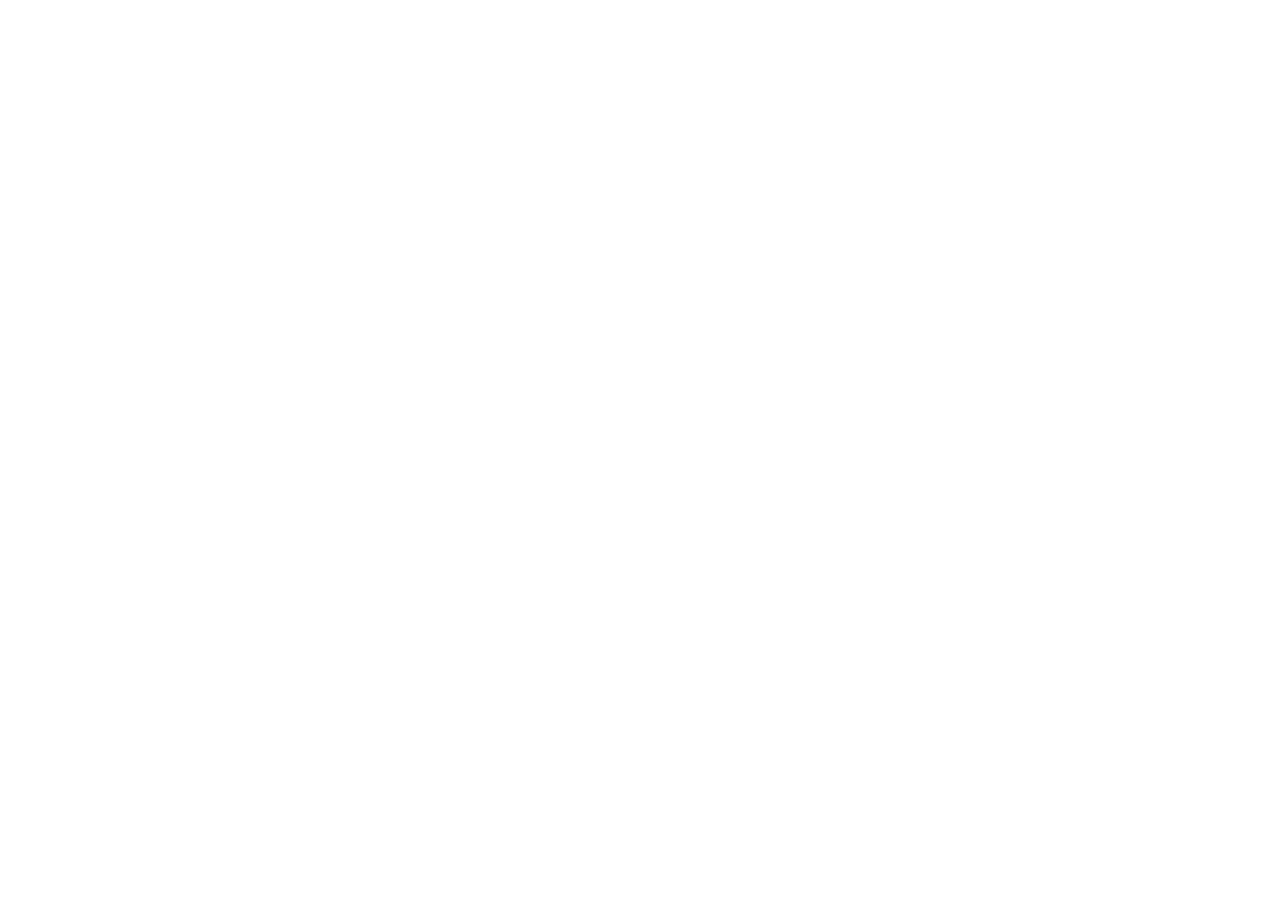
==== roll1.html @ 829ed0f0 "creating files for static html demo" ====
<!DOCTYPE html>
<html lang="en">
<head>
  <meta charset="UTF-8">
  <title>Project Filament</title>
  <link href="https://fonts.googleapis.com/css?family=Raleway:400,300,600" rel="stylesheet" type="text/css">
  <link href="https://fonts.googleapis.com/css?family=Quicksand" rel="stylesheet">
  <link rel="stylesheet" type="text/css" href="skeleton.css">
  <link rel="stylesheet" type="text/css" href="normalise.css">
  <link rel="stylesheet" type="text/css" href="style.css">
</head>
<body>
  <div class='container background' id="app"></div>


</body>
</html>
---- skeleton.css ----
/*
* Skeleton V2.0.4
* Copyright 2014, Dave Gamache
* www.getskeleton.com
* Free to use under the MIT license.
* http://www.opensource.org/licenses/mit-license.php
* 12/29/2014
*/


/* Table of contents
––––––––––––––––––––––––––––––––––––––––––––––––––
- Grid
- Base Styles
- Typography
- Links
- Buttons
- Forms
- Lists
- Code
- Tables
- Spacing
- Utilities
- Clearing
- Media Queries
*/


/* Grid
–––––––––––––––––––––––––––––––––––––––––––––––––– */
.container {
  position: relative;
  width: 100%;
  max-width: 960px;
  margin: 0 auto;
  padding: 0 20px;
  box-sizing: border-box; }
.column,
.columns {
  width: 100%;
  float: left;
  box-sizing: border-box; }

/* For devices larger than 400px */
@media (min-width: 400px) {
  .container {
    width: 85%;
    padding: 0; }
}

/* For devices larger than 550px */
@media (min-width: 550px) {
  .container {
    width: 80%; }
  .column,
  .columns {
    margin-left: 4%; }
  .column:first-child,
  .columns:first-child {
    margin-left: 0; }

  .one.column,
  .one.columns                    { width: 4.66666666667%; }
  .two.columns                    { width: 13.3333333333%; }
  .three.columns                  { width: 22%;            }
  .four.columns                   { width: 30.6666666667%; }
  .five.columns                   { width: 39.3333333333%; }
  .six.columns                    { width: 48%;            }
  .seven.columns                  { width: 56.6666666667%; }
  .eight.columns                  { width: 65.3333333333%; }
  .nine.columns                   { width: 74.0%;          }
  .ten.columns                    { width: 82.6666666667%; }
  .eleven.columns                 { width: 91.3333333333%; }
  .twelve.columns                 { width: 100%; margin-left: 0; }

  .one-third.column               { width: 30.6666666667%; }
  .two-thirds.column              { width: 65.3333333333%; }

  .one-half.column                { width: 48%; }

  /* Offsets */
  .offset-by-one.column,
  .offset-by-one.columns          { margin-left: 8.66666666667%; }
  .offset-by-two.column,
  .offset-by-two.columns          { margin-left: 17.3333333333%; }
  .offset-by-three.column,
  .offset-by-three.columns        { margin-left: 26%;            }
  .offset-by-four.column,
  .offset-by-four.columns         { margin-left: 34.6666666667%; }
  .offset-by-five.column,
  .offset-by-five.columns         { margin-left: 43.3333333333%; }
  .offset-by-six.column,
  .offset-by-six.columns          { margin-left: 52%;            }
  .offset-by-seven.column,
  .offset-by-seven.columns        { margin-left: 60.6666666667%; }
  .offset-by-eight.column,
  .offset-by-eight.columns        { margin-left: 69.3333333333%; }
  .offset-by-nine.column,
  .offset-by-nine.columns         { margin-left: 78.0%;          }
  .offset-by-ten.column,
  .offset-by-ten.columns          { margin-left: 86.6666666667%; }
  .offset-by-eleven.column,
  .offset-by-eleven.columns       { margin-left: 95.3333333333%; }

  .offset-by-one-third.column,
  .offset-by-one-third.columns    { margin-left: 34.6666666667%; }
  .offset-by-two-thirds.column,
  .offset-by-two-thirds.columns   { margin-left: 69.3333333333%; }

  .offset-by-one-half.column,
  .offset-by-one-half.columns     { margin-left: 52%; }

}


/* Base Styles
–––––––––––––––––––––––––––––––––––––––––––––––––– */
/* NOTE
html is set to 62.5% so that all the REM measurements throughout Skeleton
are based on 10px sizing. So basically 1.5rem = 15px :) */
html {
  font-size: 62.5%; }
body {
  font-size: 1.5em; /* currently ems cause chrome bug misinterpreting rems on body element */
  line-height: 1.6;
  font-weight: 400;
  font-family: "Raleway", "HelveticaNeue", "Helvetica Neue", Helvetica, Arial, sans-serif;
  color: #222; }


/* Typography
–––––––––––––––––––––––––––––––––––––––––––––––––– */
h1, h2, h3, h4, h5, h6 {
  margin-top: 0;
  margin-bottom: 2rem;
  font-weight: 300; }
h1 { font-size: 4.0rem; line-height: 1.2;  letter-spacing: -.1rem;}
h2 { font-size: 3.6rem; line-height: 1.25; letter-spacing: -.1rem; }
h3 { font-size: 3.0rem; line-height: 1.3;  letter-spacing: -.1rem; }
h4 { font-size: 2.4rem; line-height: 1.35; letter-spacing: -.08rem; }
h5 { font-size: 1.8rem; line-height: 1.5;  letter-spacing: -.05rem; }
h6 { font-size: 1.5rem; line-height: 1.6;  letter-spacing: 0; }

/* Larger than phablet */
@media (min-width: 550px) {
  h1 { font-size: 5.0rem; }
  h2 { font-size: 4.2rem; }
  h3 { font-size: 3.6rem; }
  h4 { font-size: 3.0rem; }
  h5 { font-size: 2.4rem; }
  h6 { font-size: 1.5rem; }
}

p {
  margin-top: 0; }


/* Links
–––––––––––––––––––––––––––––––––––––––––––––––––– */
a {
  color: #1EAEDB; }
a:hover {
  color: #0FA0CE; }


/* Buttons
–––––––––––––––––––––––––––––––––––––––––––––––––– */
.button,
button,
input[type="submit"],
input[type="reset"],
input[type="button"] {
  display: inline-block;
  height: 38px;
  padding: 0 30px;
  color: #555;
  text-align: center;
  font-size: 11px;
  font-weight: 600;
  line-height: 38px;
  letter-spacing: .1rem;
  text-transform: uppercase;
  text-decoration: none;
  white-space: nowrap;
  background-color: transparent;
  border-radius: 4px;
  border: 1px solid #bbb;
  cursor: pointer;
  box-sizing: border-box; }
.button:hover,
button:hover,
input[type="submit"]:hover,
input[type="reset"]:hover,
input[type="button"]:hover,
.button:focus,
button:focus,
input[type="submit"]:focus,
input[type="reset"]:focus,
input[type="button"]:focus {
  color: #333;
  border-color: #888;
  outline: 0; }
.button.button-primary,
button.button-primary,
input[type="submit"].button-primary,
input[type="reset"].button-primary,
input[type="button"].button-primary {
  color: #FFF;
  background-color: #33C3F0;
  border-color: #33C3F0; }
.button.button-primary:hover,
button.button-primary:hover,
input[type="submit"].button-primary:hover,
input[type="reset"].button-primary:hover,
input[type="button"].button-primary:hover,
.button.button-primary:focus,
button.button-primary:focus,
input[type="submit"].button-primary:focus,
input[type="reset"].button-primary:focus,
input[type="button"].button-primary:focus {
  color: #FFF;
  background-color: #1EAEDB;
  border-color: #1EAEDB; }


/* Forms
–––––––––––––––––––––––––––––––––––––––––––––––––– */
input[type="email"],
input[type="number"],
input[type="search"],
input[type="text"],
input[type="tel"],
input[type="url"],
input[type="password"],
textarea,
select {
  height: 38px;
  padding: 6px 10px; /* The 6px vertically centers text on FF, ignored by Webkit */
  background-color: #fff;
  border: 1px solid #D1D1D1;
  border-radius: 4px;
  box-shadow: none;
  box-sizing: border-box; }
/* Removes awkward default styles on some inputs for iOS */
input[type="email"],
input[type="number"],
input[type="search"],
input[type="text"],
input[type="tel"],
input[type="url"],
input[type="password"],
textarea {
  -webkit-appearance: none;
     -moz-appearance: none;
          appearance: none; }
textarea {
  min-height: 65px;
  padding-top: 6px;
  padding-bottom: 6px; }
input[type="email"]:focus,
input[type="number"]:focus,
input[type="search"]:focus,
input[type="text"]:focus,
input[type="tel"]:focus,
input[type="url"]:focus,
input[type="password"]:focus,
textarea:focus,
select:focus {
  border: 1px solid #33C3F0;
  outline: 0; }
label,
legend {
  display: block;
  margin-bottom: .5rem;
  font-weight: 600; }
fieldset {
  padding: 0;
  border-width: 0; }
input[type="checkbox"],
input[type="radio"] {
  display: inline; }
label > .label-body {
  display: inline-block;
  margin-left: .5rem;
  font-weight: normal; }


/* Lists
–––––––––––––––––––––––––––––––––––––––––––––––––– */
ul {
  list-style: circle inside; }
ol {
  list-style: decimal inside; }
ol, ul {
  padding-left: 0;
  margin-top: 0; }
ul ul,
ul ol,
ol ol,
ol ul {
  margin: 1.5rem 0 1.5rem 3rem;
  font-size: 90%; }
li {
  margin-bottom: 1rem; }


/* Code
–––––––––––––––––––––––––––––––––––––––––––––––––– */
code {
  padding: .2rem .5rem;
  margin: 0 .2rem;
  font-size: 90%;
  white-space: nowrap;
  background: #F1F1F1;
  border: 1px solid #E1E1E1;
  border-radius: 4px; }
pre > code {
  display: block;
  padding: 1rem 1.5rem;
  white-space: pre; }


/* Tables
–––––––––––––––––––––––––––––––––––––––––––––––––– */
th,
td {
  padding: 12px 15px;
  text-align: left;
  border-bottom: 1px solid #E1E1E1; }
th:first-child,
td:first-child {
  padding-left: 0; }
th:last-child,
td:last-child {
  padding-right: 0; }


/* Spacing
–––––––––––––––––––––––––––––––––––––––––––––––––– */
button,
.button {
  margin-bottom: 1rem; }
input,
textarea,
select,
fieldset {
  margin-bottom: 1.5rem; }
pre,
blockquote,
dl,
figure,
table,
p,
ul,
ol,
form {
  margin-bottom: 2.5rem; }


/* Utilities
–––––––––––––––––––––––––––––––––––––––––––––––––– */
.u-full-width {
  width: 100%;
  box-sizing: border-box; }
.u-max-full-width {
  max-width: 100%;
  box-sizing: border-box; }
.u-pull-right {
  float: right; }
.u-pull-left {
  float: left; }


/* Misc
–––––––––––––––––––––––––––––––––––––––––––––––––– */
hr {
  margin-top: 3rem;
  margin-bottom: 3.5rem;
  border-width: 0;
  border-top: 1px solid #E1E1E1; }


/* Clearing
–––––––––––––––––––––––––––––––––––––––––––––––––– */

/* Self Clearing Goodness */
.container:after,
.row:after,
.u-cf {
  content: "";
  display: table;
  clear: both; }


/* Media Queries
–––––––––––––––––––––––––––––––––––––––––––––––––– */
/*
Note: The best way to structure the use of media queries is to create the queries
near the relevant code. For example, if you wanted to change the styles for buttons
on small devices, paste the mobile query code up in the buttons section and style it
there.
*/


/* Larger than mobile */
@media (min-width: 400px) {}

/* Larger than phablet (also point when grid becomes active) */
@media (min-width: 550px) {}

/* Larger than tablet */
@media (min-width: 750px) {}

/* Larger than desktop */
@media (min-width: 1000px) {}

/* Larger than Desktop HD */
@media (min-width: 1200px) {}
---- normalise.css ----
/*! normalize.css v3.0.2 | MIT License | git.io/normalize */

/**
 * 1. Set default font family to sans-serif.
 * 2. Prevent iOS text size adjust after orientation change, without disabling
 *    user zoom.
 */

html {
  font-family: sans-serif; /* 1 */
  -ms-text-size-adjust: 100%; /* 2 */
  -webkit-text-size-adjust: 100%; /* 2 */
}

/**
 * Remove default margin.
 */

body {
  margin: 0;
}

/* HTML5 display definitions
   ========================================================================== */

/**
 * Correct `block` display not defined for any HTML5 element in IE 8/9.
 * Correct `block` display not defined for `details` or `summary` in IE 10/11
 * and Firefox.
 * Correct `block` display not defined for `main` in IE 11.
 */

article,
aside,
details,
figcaption,
figure,
footer,
header,
hgroup,
main,
menu,
nav,
section,
summary {
  display: block;
}

/**
 * 1. Correct `inline-block` display not defined in IE 8/9.
 * 2. Normalize vertical alignment of `progress` in Chrome, Firefox, and Opera.
 */

audio,
canvas,
progress,
video {
  display: inline-block; /* 1 */
  vertical-align: baseline; /* 2 */
}

/**
 * Prevent modern browsers from displaying `audio` without controls.
 * Remove excess height in iOS 5 devices.
 */

audio:not([controls]) {
  display: none;
  height: 0;
}

/**
 * Address `[hidden]` styling not present in IE 8/9/10.
 * Hide the `template` element in IE 8/9/11, Safari, and Firefox < 22.
 */

[hidden],
template {
  display: none;
}

/* Links
   ========================================================================== */

/**
 * Remove the gray background color from active links in IE 10.
 */

a {
  background-color: transparent;
}

/**
 * Improve readability when focused and also mouse hovered in all browsers.
 */

a:active,
a:hover {
  outline: 0;
}

/* Text-level semantics
   ========================================================================== */

/**
 * Address styling not present in IE 8/9/10/11, Safari, and Chrome.
 */

abbr[title] {
  border-bottom: 1px dotted;
}

/**
 * Address style set to `bolder` in Firefox 4+, Safari, and Chrome.
 */

b,
strong {
  font-weight: bold;
}

/**
 * Address styling not present in Safari and Chrome.
 */

dfn {
  font-style: italic;
}

/**
 * Address variable `h1` font-size and margin within `section` and `article`
 * contexts in Firefox 4+, Safari, and Chrome.
 */
/* 
h1 {
  font-size: 2em;
  margin: 0.67em 0;
} */

/**
 * Address styling not present in IE 8/9.
 */

mark {
  background: #ff0;
  color: #000;
}

/**
 * Address inconsistent and variable font size in all browsers.
 */

small {
  font-size: 80%;
}

/**
 * Prevent `sub` and `sup` affecting `line-height` in all browsers.
 */

sub,
sup {
  font-size: 75%;
  line-height: 0;
  position: relative;
  vertical-align: baseline;
}

sup {
  top: -0.5em;
}

sub {
  bottom: -0.25em;
}

/* Embedded content
   ========================================================================== */

/**
 * Remove border when inside `a` element in IE 8/9/10.
 */

img {
  border: 0;
}

/**
 * Correct overflow not hidden in IE 9/10/11.
 */

svg:not(:root) {
  overflow: hidden;
}

/* Grouping content
   ========================================================================== */

/**
 * Address margin not present in IE 8/9 and Safari.
 */

figure {
  margin: 1em 40px;
}

/**
 * Address differences between Firefox and other browsers.
 */

hr {
  -moz-box-sizing: content-box;
  box-sizing: content-box;
  height: 0;
}

/**
 * Contain overflow in all browsers.
 */

pre {
  overflow: auto;
}

/**
 * Address odd `em`-unit font size rendering in all browsers.
 */

code,
kbd,
pre,
samp {
  font-family: monospace, monospace;
  font-size: 1em;
}

/* Forms
   ========================================================================== */

/**
 * Known limitation: by default, Chrome and Safari on OS X allow very limited
 * styling of `select`, unless a `border` property is set.
 */

/**
 * 1. Correct color not being inherited.
 *    Known issue: affects color of disabled elements.
 * 2. Correct font properties not being inherited.
 * 3. Address margins set differently in Firefox 4+, Safari, and Chrome.
 */

button,
input,
optgroup,
select,
textarea {
  color: inherit; /* 1 */
  font: inherit; /* 2 */
  margin: 0; /* 3 */
}

/**
 * Address `overflow` set to `hidden` in IE 8/9/10/11.
 */

button {
  overflow: visible;
}

/**
 * Address inconsistent `text-transform` inheritance for `button` and `select`.
 * All other form control elements do not inherit `text-transform` values.
 * Correct `button` style inheritance in Firefox, IE 8/9/10/11, and Opera.
 * Correct `select` style inheritance in Firefox.
 */

button,
select {
  text-transform: none;
}

/**
 * 1. Avoid the WebKit bug in Android 4.0.* where (2) destroys native `audio`
 *    and `video` controls.
 * 2. Correct inability to style clickable `input` types in iOS.
 * 3. Improve usability and consistency of cursor style between image-type
 *    `input` and others.
 */

button,
html input[type="button"], /* 1 */
input[type="reset"],
input[type="submit"] {
  -webkit-appearance: button; /* 2 */
  cursor: pointer; /* 3 */
}

/**
 * Re-set default cursor for disabled elements.
 */

button[disabled],
html input[disabled] {
  cursor: default;
}

/**
 * Remove inner padding and border in Firefox 4+.
 */

button::-moz-focus-inner,
input::-moz-focus-inner {
  border: 0;
  padding: 0;
}

/**
 * Address Firefox 4+ setting `line-height` on `input` using `!important` in
 * the UA stylesheet.
 */

input {
  line-height: normal;
}

/**
 * It's recommended that you don't attempt to style these elements.
 * Firefox's implementation doesn't respect box-sizing, padding, or width.
 *
 * 1. Address box sizing set to `content-box` in IE 8/9/10.
 * 2. Remove excess padding in IE 8/9/10.
 */

input[type="checkbox"],
input[type="radio"] {
  box-sizing: border-box; /* 1 */
  padding: 0; /* 2 */
}

/**
 * Fix the cursor style for Chrome's increment/decrement buttons. For certain
 * `font-size` values of the `input`, it causes the cursor style of the
 * decrement button to change from `default` to `text`.
 */

input[type="number"]::-webkit-inner-spin-button,
input[type="number"]::-webkit-outer-spin-button {
  height: auto;
}

/**
 * 1. Address `appearance` set to `searchfield` in Safari and Chrome.
 * 2. Address `box-sizing` set to `border-box` in Safari and Chrome
 *    (include `-moz` to future-proof).
 */

input[type="search"] {
  -webkit-appearance: textfield; /* 1 */
  -moz-box-sizing: content-box;
  -webkit-box-sizing: content-box; /* 2 */
  box-sizing: content-box;
}

/**
 * Remove inner padding and search cancel button in Safari and Chrome on OS X.
 * Safari (but not Chrome) clips the cancel button when the search input has
 * padding (and `textfield` appearance).
 */

input[type="search"]::-webkit-search-cancel-button,
input[type="search"]::-webkit-search-decoration {
  -webkit-appearance: none;
}

/**
 * Define consistent border, margin, and padding.
 */

fieldset {
  border: 1px solid #c0c0c0;
  margin: 0 2px;
  padding: 0.35em 0.625em 0.75em;
}

/**
 * 1. Correct `color` not being inherited in IE 8/9/10/11.
 * 2. Remove padding so people aren't caught out if they zero out fieldsets.
 */

legend {
  border: 0; /* 1 */
  padding: 0; /* 2 */
}

/**
 * Remove default vertical scrollbar in IE 8/9/10/11.
 */

textarea {
  overflow: auto;
}

/**
 * Don't inherit the `font-weight` (applied by a rule above).
 * NOTE: the default cannot safely be changed in Chrome and Safari on OS X.
 */

optgroup {
  font-weight: bold;
}

/* Tables
   ========================================================================== */

/**
 * Remove most spacing between table cells.
 */

table {
  border-collapse: collapse;
  border-spacing: 0;
}

td,
th {
  padding: 0;
}
---- style.css ----
.background{
  background-color: #F96901
}
.temp{
  margin-bottom: 1px
}

.updated{
  margin-bottom: 1px
}

.weather{
  background-color: lightgrey;
  font-family: 'Quicksand', sans-serif;
  padding: 10px 30px
}

.conditions{
  margin-top: 1px;
  margin-bottom: 1px
}

.nav{
  padding: 10px 30px;
  background-color: #1C1C1C;
  color: #F96901
}

.profile{
  background-color: #F96901;
  padding: 10px 30px
}

.header{
  padding: 10px 30px;
  text-align: center
}

.profileText{
  color: #1C1C1C
}
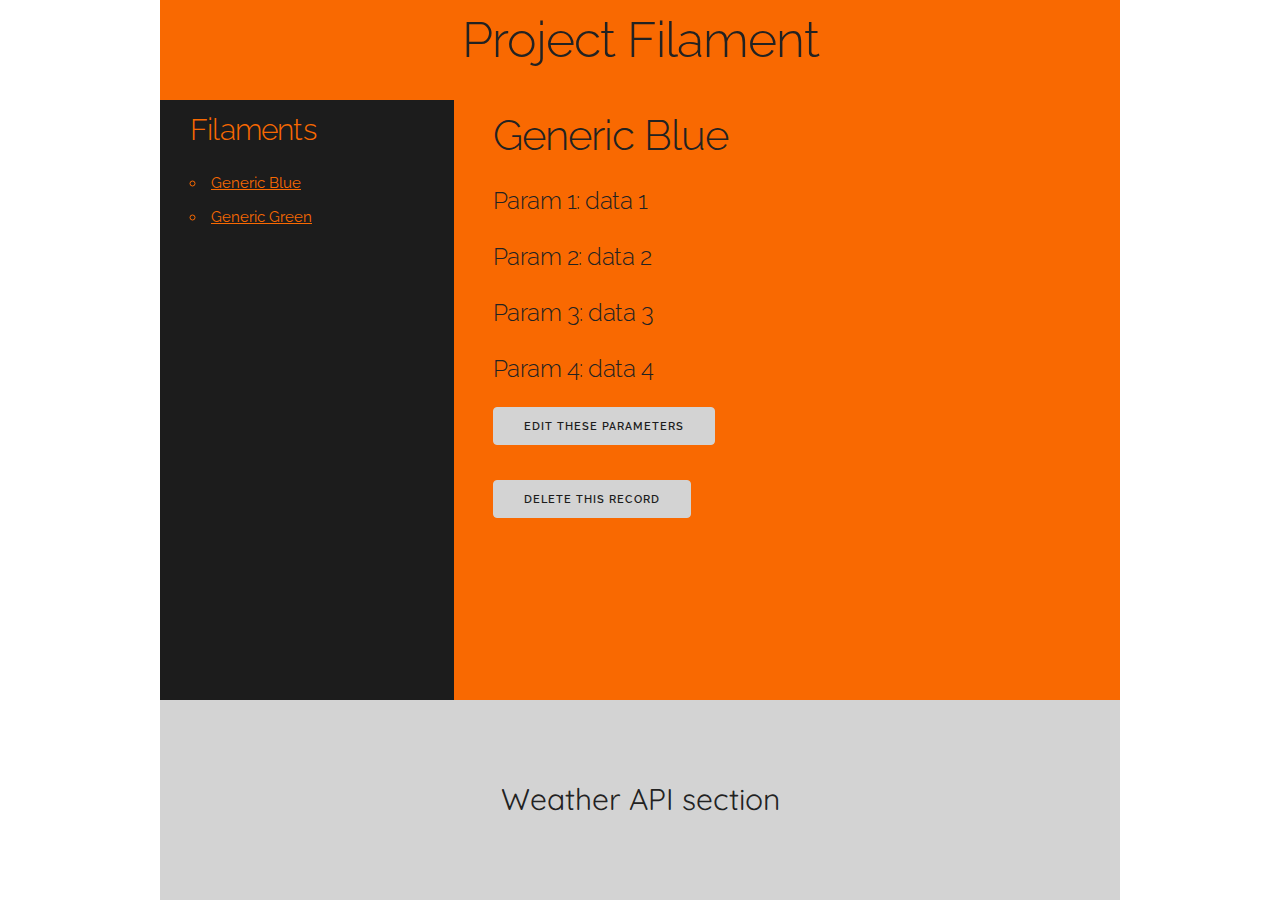
==== commit 1a606677: "Got working static version of full site ready" ====
--- a/roll1.html
+++ b/roll1.html
@@ -2,7 +2,7 @@
 <html lang="en">
 <head>
   <meta charset="UTF-8">
-  <title>Project Filament</title>
+  <title>Project Filament - Generic Blue</title>
   <link href="https://fonts.googleapis.com/css?family=Raleway:400,300,600" rel="stylesheet" type="text/css">
   <link href="https://fonts.googleapis.com/css?family=Quicksand" rel="stylesheet">
   <link rel="stylesheet" type="text/css" href="skeleton.css">
@@ -10,8 +10,46 @@
   <link rel="stylesheet" type="text/css" href="style.css">
 </head>
 <body>
-  <div class='container background' id="app"></div>
+  <div class='container background' id="app">
 
+    <div class='row'>
+      <div class='header twelve columns'>
+        <h1>Project Filament</h1>
+      </div>
+    </div>
+
+    <div class='row'>
+      <div class='nav four columns'>
+        <h4>Filaments</h4>
+        <ul>
+          <li><a href='roll1.html' class='fLink'>Generic Blue</a></li>
+          <li><a href='roll2.html' class='fLink'>Generic Green</a></li>
+        </ul>
+      </div>
+      <div class='profile eight columns'>
+        <h2>Generic Blue</h2>
+
+        <h5>Param 1: data 1 </h5>
+        <h5>Param 2: data 2</h5>
+        <h5>Param 3: data 3</h5>
+        <h5>Param 4: data 4</h5>
+
+        <p>
+          <a class='button button-primary' href='edit.html'>Edit These Parameters</a>
+        </p>
+        <p>
+          <a class='button button-primary' href='index.html'>Delete This Record</a>
+        </p>
+      </div>
+    </div>
+
+    <div class='row'>
+      <div class='weather twelve columns'>
+        Weather API section
+      </div>
+    </div>
+
+  </div>
 
 </body>
 </html>--- a/skeleton.css
+++ b/skeleton.css
@@ -205,9 +205,9 @@
 input[type="submit"].button-primary,
 input[type="reset"].button-primary,
 input[type="button"].button-primary {
-  color: #FFF;
-  background-color: #33C3F0;
-  border-color: #33C3F0; }
+  color: #1C1C1C;
+  background-color: lightgrey;
+  border-color: lightgrey; }
 .button.button-primary:hover,
 button.button-primary:hover,
 input[type="submit"].button-primary:hover,
@@ -218,9 +218,9 @@
 input[type="submit"].button-primary:focus,
 input[type="reset"].button-primary:focus,
 input[type="button"].button-primary:focus {
-  color: #FFF;
-  background-color: #1EAEDB;
-  border-color: #1EAEDB; }
+  color: #1C1C1C;
+  background-color: darkgrey;
+  border-color: darkgrey; }
 
 
 /* Forms
--- a/style.css
+++ b/style.css
@@ -12,7 +12,10 @@
 .weather{
   background-color: lightgrey;
   font-family: 'Quicksand', sans-serif;
-  padding: 10px 30px
+  font-size: 30px;
+  text-align: center;
+  height: 200px;
+  padding: 75px 30px 10px 30px
 }
 
 .conditions{
@@ -23,12 +26,14 @@
 .nav{
   padding: 10px 30px;
   background-color: #1C1C1C;
-  color: #F96901
+  color: #F96901;
+  height: 600px
 }
 
 .profile{
   background-color: #F96901;
-  padding: 10px 30px
+  padding: 10px 30px 10px 0px;
+  height: 600px
 }
 
 .header{
@@ -37,5 +42,10 @@
 }
 
 .profileText{
-  color: #1C1C1C
-}+  color: #1C1C1C;
+  font-size: 20px
+}
+
+.fLink{
+  color: #F96901
+}
